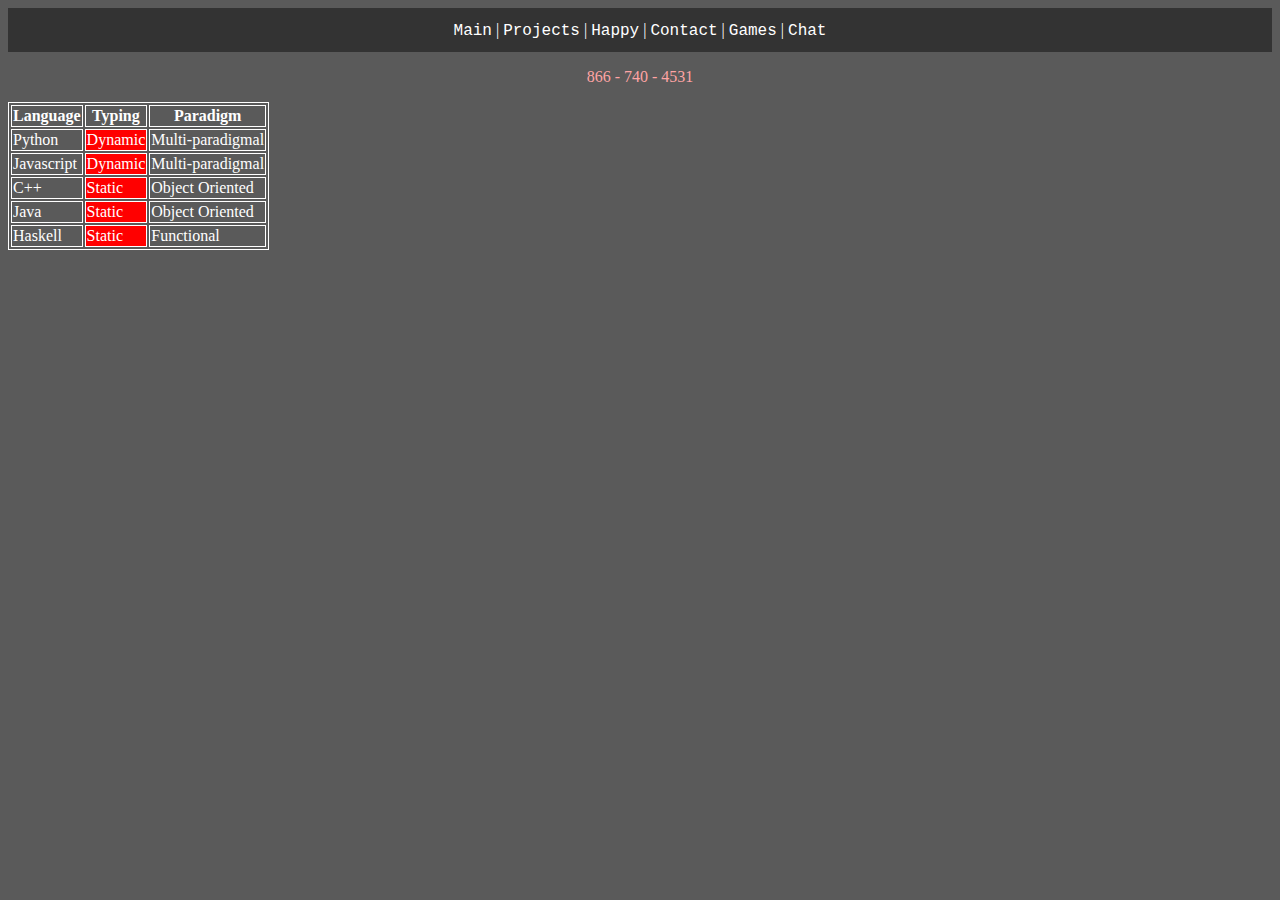
==== contact.html @ 6c8616dd "thing" ====
<html>
  <head>
    <title>p0syd0n</title>
    <link rel="stylesheet" href="contact.css">
    <link rel="stylesheet" href="table.css">
    <link rel="icon" type="image/x-icon" href="favicon.ico">
  </head>
  <body>
    <nav id="nav"></nav>
    <p class="phone-number">866 - 740 - 4531 </p>

    <table>
      <tr>
        <th>Language</th><th>Typing</th><th>Paradigm</th>
      </tr>
      <tr>
        <td>Python</td><td>Dynamic</td><td>Multi-paradigmal</td>
      </tr>
      <tr>
        <td>Javascript</td><td>Dynamic</td><td>Multi-paradigmal</td>
      </tr>
      <tr>
        <td>C++</td><td>Static</td><td>Object Oriented</td>
      </tr>
      <tr>
        <td>Java</td><td>Static</td><td>Object Oriented</td>
      </tr>
      <tr>
        <td>Haskell</td><td>Static</td><td>Functional</td>
      </tr>
    </table>
  </body>
  <script src="nav_import.js"></script>
  <script src="space_troll.js"></script>
</html>
---- contact.css ----
nav a{
  position: relative;
  background-color: #333;
  overflow: hidden;
  color: white;
  text-decoration: none;
  font-family: 'Courier New', Courier, monospace;
}

nav a:hover {
  color: green
}

nav {
  background-color: #333;
  color: white;
  text-align: center;
  padding: 0.5%;
}

body {
  background-color: rgb(90, 90, 90);
}

p {
  text-align: center;
  color: rgb(255, 164, 164);
}
---- table.css ----
table, td, th {
  color: white;
  border: solid 1px;
}

td:nth-child(even) {
  background-color: red;
}
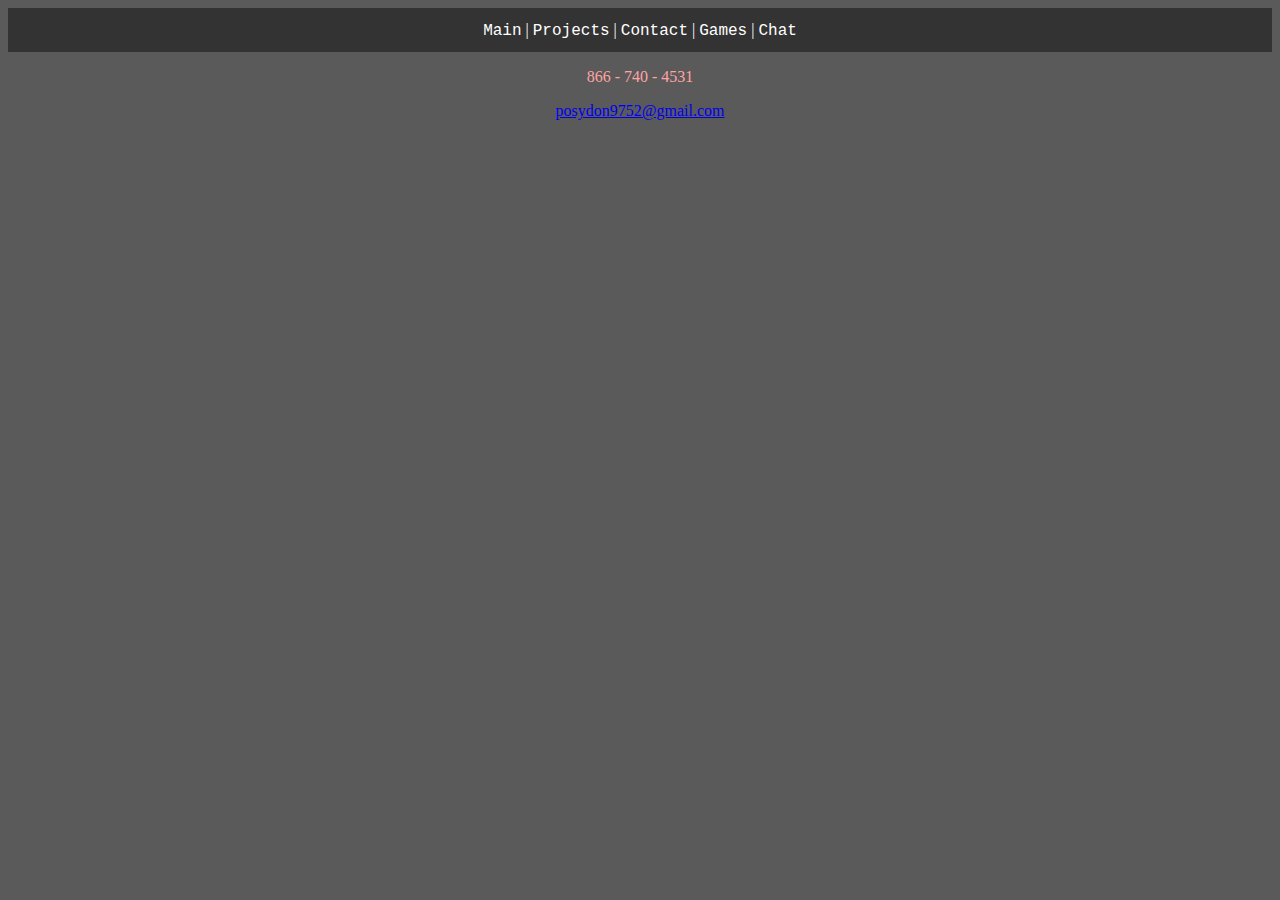
==== commit 32dad996: "idk" ====
--- a/contact.html
+++ b/contact.html
@@ -8,28 +8,7 @@
   <body>
     <nav id="nav"></nav>
     <p class="phone-number">866 - 740 - 4531 </p>
-
-    <table>
-      <tr>
-        <th>Language</th><th>Typing</th><th>Paradigm</th>
-      </tr>
-      <tr>
-        <td>Python</td><td>Dynamic</td><td>Multi-paradigmal</td>
-      </tr>
-      <tr>
-        <td>Javascript</td><td>Dynamic</td><td>Multi-paradigmal</td>
-      </tr>
-      <tr>
-        <td>C++</td><td>Static</td><td>Object Oriented</td>
-      </tr>
-      <tr>
-        <td>Java</td><td>Static</td><td>Object Oriented</td>
-      </tr>
-      <tr>
-        <td>Haskell</td><td>Static</td><td>Functional</td>
-      </tr>
-    </table>
+    <p class="phone-number"><a href="mailto:posydon9752@gmail.com">posydon9752@gmail.com</a></p>
   </body>
   <script src="nav_import.js"></script>
-  <script src="space_troll.js"></script>
 </html>
